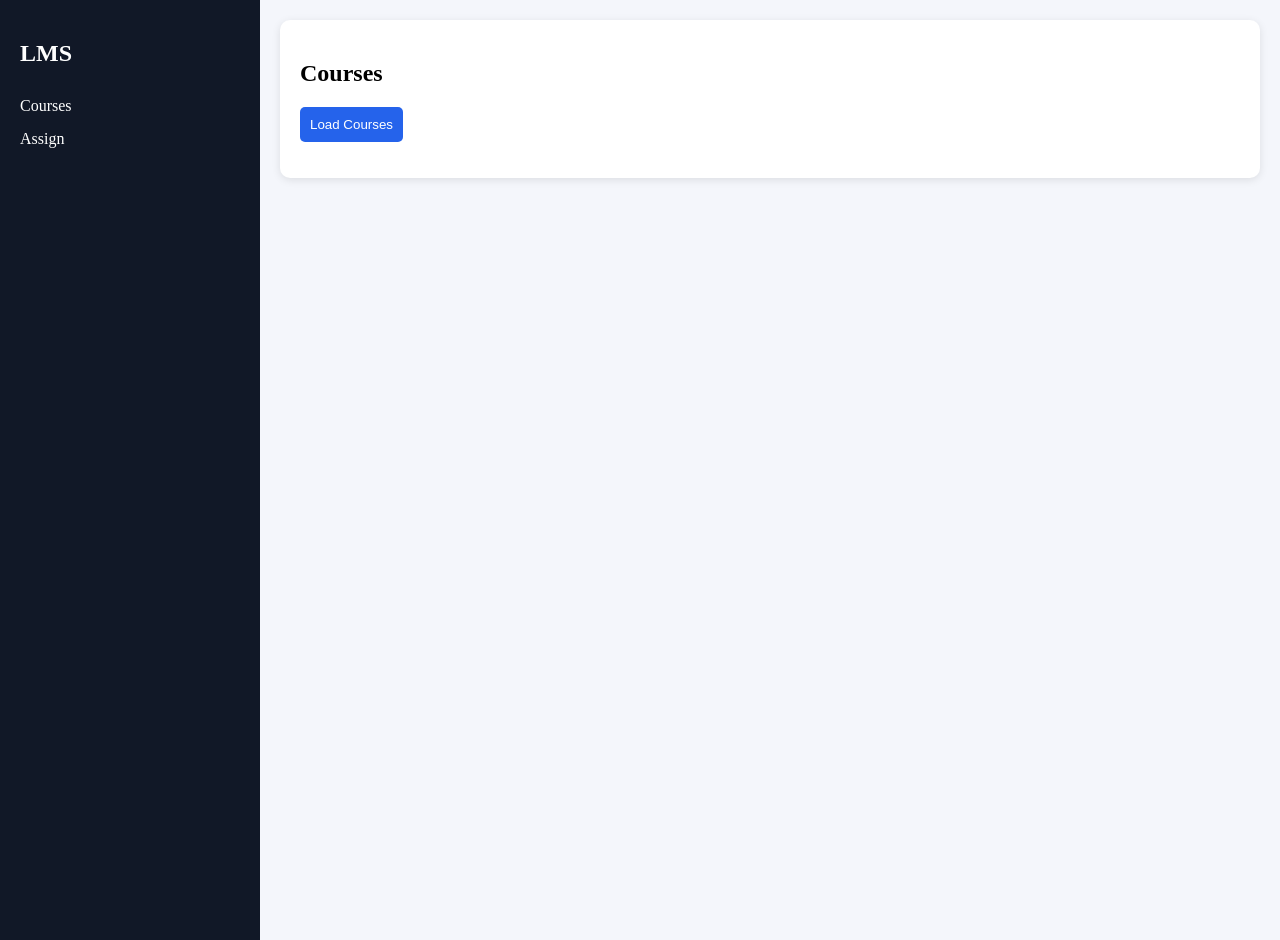
==== index.html @ 980dc1b6 "Add initial LMS Dashboard HTML structure" ====
<!DOCTYPE html>
<html>
<head>
    <title>LMS Dashboard</title>
    <style>
        body {
            margin: 0;
            font-family: 'Segoe UI';
            display: flex;
            background: #f4f6fb;
        }

        .sidebar {
            width: 220px;
            background: #111827;
            color: white;
            height: 100vh;
            padding: 20px;
        }

        .sidebar h2 {
            margin-bottom: 30px;
        }

        .sidebar div {
            margin: 15px 0;
            cursor: pointer;
        }

        .main {
            flex: 1;
            padding: 20px;
        }

        .card {
            background: white;
            padding: 20px;
            border-radius: 10px;
            margin-bottom: 20px;
            box-shadow: 0 2px 8px rgba(0,0,0,0.1);
        }

        input, select {
            width: 100%;
            padding: 10px;
            margin: 5px 0;
        }

        button {
            padding: 10px;
            background: #2563eb;
            color: white;
            border: none;
            border-radius: 5px;
        }

        ul {
            list-style: none;
            padding: 0;
        }
    </style>
</head>

<body>

<div class="sidebar">
    <h2>LMS</h2>
    <div onclick="show('courses')">Courses</div>
    <div onclick="show('assign')">Assign</div>
</div>

<div class="main">

    <!-- COURSES -->
    <div id="courses" class="card">
        <h2>Courses</h2>
        <button onclick="getCourses()">Load Courses</button>
        <ul id="courseList"></ul>
    </div>

    <!-- ASSIGN -->
    <div id="assign" class="card" style="display:none;">
        <h2>Assign Course</h2>
        <select id="courseDropdown"></select>
        <select id="employeeDropdown">
            <option value="emp1">Rahul</option>
            <option value="emp2">Priya</option>
        </select>
        <button onclick="assign()">Assign</button>
    </div>

</div>

<script>
const BASE_URL = "https://s4izcrinai.execute-api.ap-south-1.amazonaws.com";

let courses = [];

function show(section) {
    document.getElementById("courses").style.display = "none";
    document.getElementById("assign").style.display = "none";
    document.getElementById(section).style.display = "block";
}

async function getCourses() {
    const res = await fetch(BASE_URL + "/courses");
    const result = await res.json();

    courses = result.courses;   // ✅ FIXED HERE

    const list = document.getElementById("courseList");
    const dropdown = document.getElementById("courseDropdown");

    list.innerHTML = "";
    dropdown.innerHTML = "";

    courses.forEach(c => {
        list.innerHTML += `<li>${c.title} (${c.course_id})</li>`;
        dropdown.innerHTML += `<option value="${c.course_id}">${c.title}</option>`;
    });
}

async function assign() {
    const data = {
        course_id: document.getElementById("courseDropdown").value,
        employee_id: document.getElementById("employeeDropdown").value
    };

    const res = await fetch(BASE_URL + "/assign-course-individual", {
        method: "POST",
        headers: {"Content-Type": "application/json"},
        body: JSON.stringify(data)
    });

    const result = await res.json();
    alert(result.message);
}
</script>

</body>
</html>
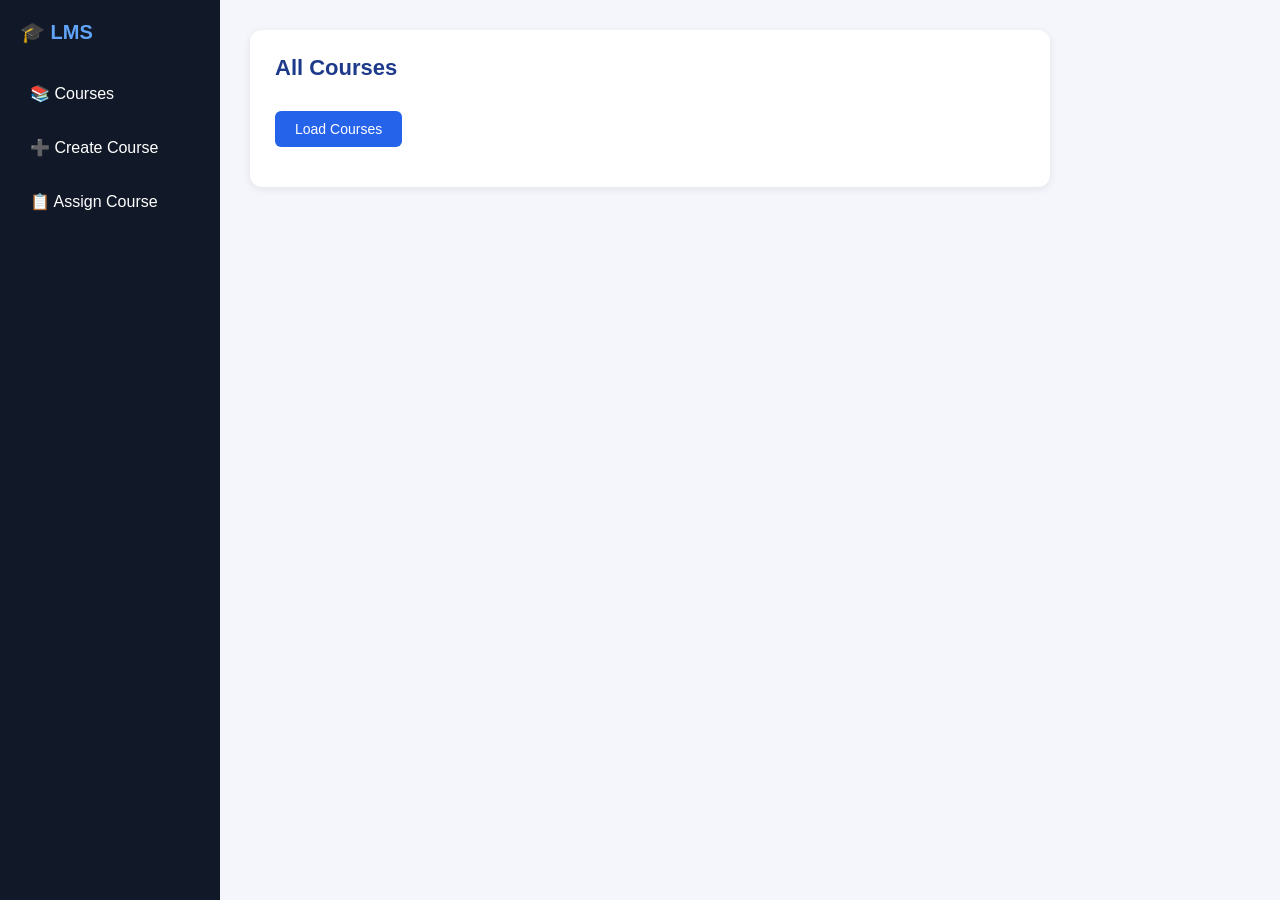
==== commit ed0cee82: "filtered the index.html to a css and created the app.js for provisioning the frontend working" ====
--- a/index.html
+++ b/index.html
@@ -1,141 +1,48 @@
 <!DOCTYPE html>
-<html>
+<html lang="en">
 <head>
+    <meta charset="UTF-8">
+    <meta name="viewport" content="width=device-width, initial-scale=1.0">
     <title>LMS Dashboard</title>
-    <style>
-        body {
-            margin: 0;
-            font-family: 'Segoe UI';
-            display: flex;
-            background: #f4f6fb;
-        }
-
-        .sidebar {
-            width: 220px;
-            background: #111827;
-            color: white;
-            height: 100vh;
-            padding: 20px;
-        }
-
-        .sidebar h2 {
-            margin-bottom: 30px;
-        }
-
-        .sidebar div {
-            margin: 15px 0;
-            cursor: pointer;
-        }
-
-        .main {
-            flex: 1;
-            padding: 20px;
-        }
-
-        .card {
-            background: white;
-            padding: 20px;
-            border-radius: 10px;
-            margin-bottom: 20px;
-            box-shadow: 0 2px 8px rgba(0,0,0,0.1);
-        }
-
-        input, select {
-            width: 100%;
-            padding: 10px;
-            margin: 5px 0;
-        }
-
-        button {
-            padding: 10px;
-            background: #2563eb;
-            color: white;
-            border: none;
-            border-radius: 5px;
-        }
-
-        ul {
-            list-style: none;
-            padding: 0;
-        }
-    </style>
+    <link rel="stylesheet" href="style.css">
 </head>
 
 <body>
 
 <div class="sidebar">
-    <h2>LMS</h2>
-    <div onclick="show('courses')">Courses</div>
-    <div onclick="show('assign')">Assign</div>
+    <h2>🎓 LMS</h2>
+    <div onclick="show('courses')">📚 Courses</div>
+    <div onclick="show('create')">➕ Create Course</div>
+    <div onclick="show('assign')">📋 Assign Course</div>
 </div>
-
 <div class="main">
-
     <!-- COURSES -->
     <div id="courses" class="card">
-        <h2>Courses</h2>
+        <h2>All Courses</h2>
         <button onclick="getCourses()">Load Courses</button>
         <ul id="courseList"></ul>
     </div>
-
+    <!-- CREATE COURSE -->
+    <div id="create" class="card" style="display:none;">
+        <h2>Create Course</h2>
+        <input id="title" placeholder="Course Title" />
+        <input id="description" placeholder="Description" />
+        <input id="video_url" placeholder="Video URL (YouTube/Vimeo)" />
+        <input id="passing_score" placeholder="Passing Score (e.g. 70)" type="number" />
+        <input id="assigned_roles" placeholder="Assigned Roles (e.g. developer, hr)" />
+        <button onclick="createCourse()">Create Course</button>
+        <p id="createMsg" class="msg"></p>
+    </div>
     <!-- ASSIGN -->
     <div id="assign" class="card" style="display:none;">
         <h2>Assign Course</h2>
+        <button onclick="loadCoursesForAssign()">Load Courses</button>
         <select id="courseDropdown"></select>
-        <select id="employeeDropdown">
-            <option value="emp1">Rahul</option>
-            <option value="emp2">Priya</option>
-        </select>
+        <input id="employee_id" placeholder="Employee ID" />
         <button onclick="assign()">Assign</button>
+        <p id="assignMsg" class="msg"></p>
     </div>
-
 </div>
-
-<script>
-const BASE_URL = "https://s4izcrinai.execute-api.ap-south-1.amazonaws.com";
-
-let courses = [];
-
-function show(section) {
-    document.getElementById("courses").style.display = "none";
-    document.getElementById("assign").style.display = "none";
-    document.getElementById(section).style.display = "block";
-}
-
-async function getCourses() {
-    const res = await fetch(BASE_URL + "/courses");
-    const result = await res.json();
-
-    courses = result.courses;   // ✅ FIXED HERE
-
-    const list = document.getElementById("courseList");
-    const dropdown = document.getElementById("courseDropdown");
-
-    list.innerHTML = "";
-    dropdown.innerHTML = "";
-
-    courses.forEach(c => {
-        list.innerHTML += `<li>${c.title} (${c.course_id})</li>`;
-        dropdown.innerHTML += `<option value="${c.course_id}">${c.title}</option>`;
-    });
-}
-
-async function assign() {
-    const data = {
-        course_id: document.getElementById("courseDropdown").value,
-        employee_id: document.getElementById("employeeDropdown").value
-    };
-
-    const res = await fetch(BASE_URL + "/assign-course-individual", {
-        method: "POST",
-        headers: {"Content-Type": "application/json"},
-        body: JSON.stringify(data)
-    });
-
-    const result = await res.json();
-    alert(result.message);
-}
-</script>
-
+<script src="app.js"></script>
 </body>
-</html>
+</html>
--- a/style.css
+++ b/style.css
@@ -0,0 +1,107 @@
+* {
+    box-sizing: border-box;
+    margin: 0;
+    padding: 0;
+}
+body {
+    font-family: 'Segoe UI', sans-serif;
+    display: flex;
+    background: #f4f6fb;
+    min-height: 100vh;
+}
+.sidebar {
+    width: 220px;
+    background: #111827;
+    color: white;
+    height: 100vh;
+    padding: 20px;
+    position: fixed;
+}
+.sidebar h2 {
+    margin-bottom: 30px;
+    font-size: 20px;
+    color: #60a5fa;
+}
+.sidebar div {
+    margin: 15px 0;
+    cursor: pointer;
+    padding: 10px;
+    border-radius: 6px;
+    transition: background 0.2s;
+}
+.sidebar div:hover {
+    background: #1f2937;
+    color: #60a5fa;
+}
+.main {
+    margin-left: 220px;
+    flex: 1;
+    padding: 30px;
+}
+.card {
+    background: white;
+    padding: 25px;
+    border-radius: 12px;
+    margin-bottom: 20px;
+    box-shadow: 0 2px 8px rgba(0, 0, 0, 0.08);
+    max-width: 800px;
+}
+.card h2 {
+    margin-bottom: 20px;
+    color: #1e3a8a;
+    font-size: 22px;
+}
+input, select {
+    width: 100%;
+    padding: 10px 14px;
+    margin: 6px 0;
+    border: 1px solid #e5e7eb;
+    border-radius: 6px;
+    font-size: 14px;
+    color: #374151;
+    outline: none;
+    transition: border 0.2s;
+}
+input:focus, select:focus {
+    border-color: #2563eb;
+}
+button {
+    padding: 10px 20px;
+    background: #2563eb;
+    color: white;
+    border: none;
+    border-radius: 6px;
+    cursor: pointer;
+    margin-top: 10px;
+    font-size: 14px;
+    transition: background 0.2s;
+}
+button:hover {
+    background: #1d4ed8;
+}
+ul {
+    list-style: none;
+    padding: 0;
+    margin-top: 15px;
+}
+li {
+    padding: 12px 10px;
+    border-bottom: 1px solid #f3f4f6;
+    font-size: 14px;
+    color: #374151;
+}
+li strong {
+    color: #1e3a8a;
+    font-size: 15px;
+}
+li .status {
+    font-size: 12px;
+    color: #6b7280;
+    margin-top: 4px;
+}
+.msg {
+    margin-top: 10px;
+    font-size: 14px;
+    color: #16a34a;
+    font-weight: 500;
+}
